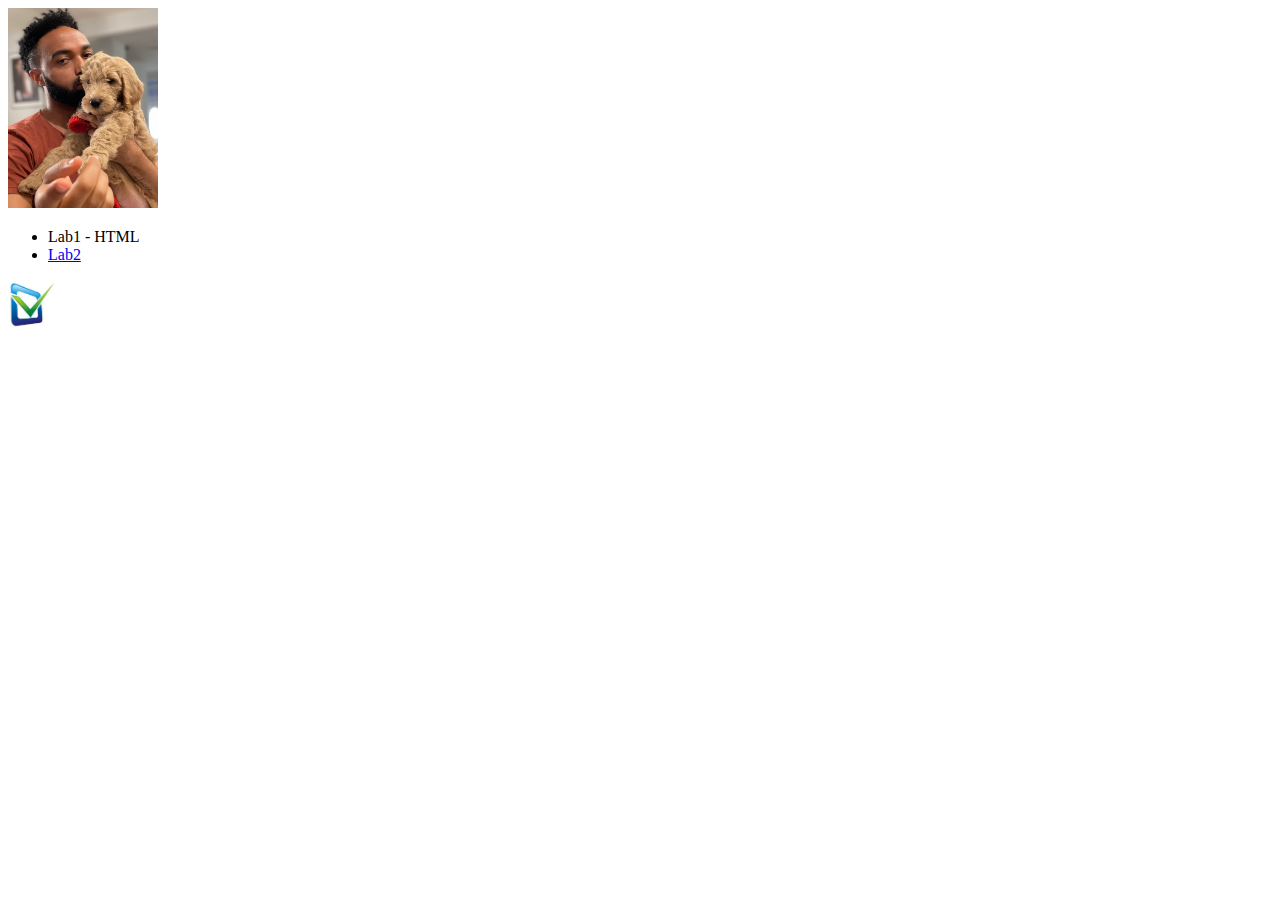
==== index.html @ 8f0a6def "lab1" ====
<!DOCTYPE html>
<html lang="en">
<head>
    <meta charset="UTF-8">
    <meta http-equiv="X-UA-Compatible" content="IE=edge">
    <meta name="viewport" content="width=device-width, initial-scale=1.0">
    <title>Document</title>
</head>
<body>
    <img src="Picture1.png" alt="profilePicture" width = "150" height="200">

    <ul>
        <li>Lab1 - HTML</li>
        <li><a href="lab2">Lab2</a></li>
    </ul>
    <div><a href="https://validator.w3.org/nu/?doc=https%3A%2F%2Fabenti.github.io%2Fwap.github.io%2F">
        <img src="images.jpeg" alt="checker" width = "50">
    </a>
    </div>
</body>

</html>
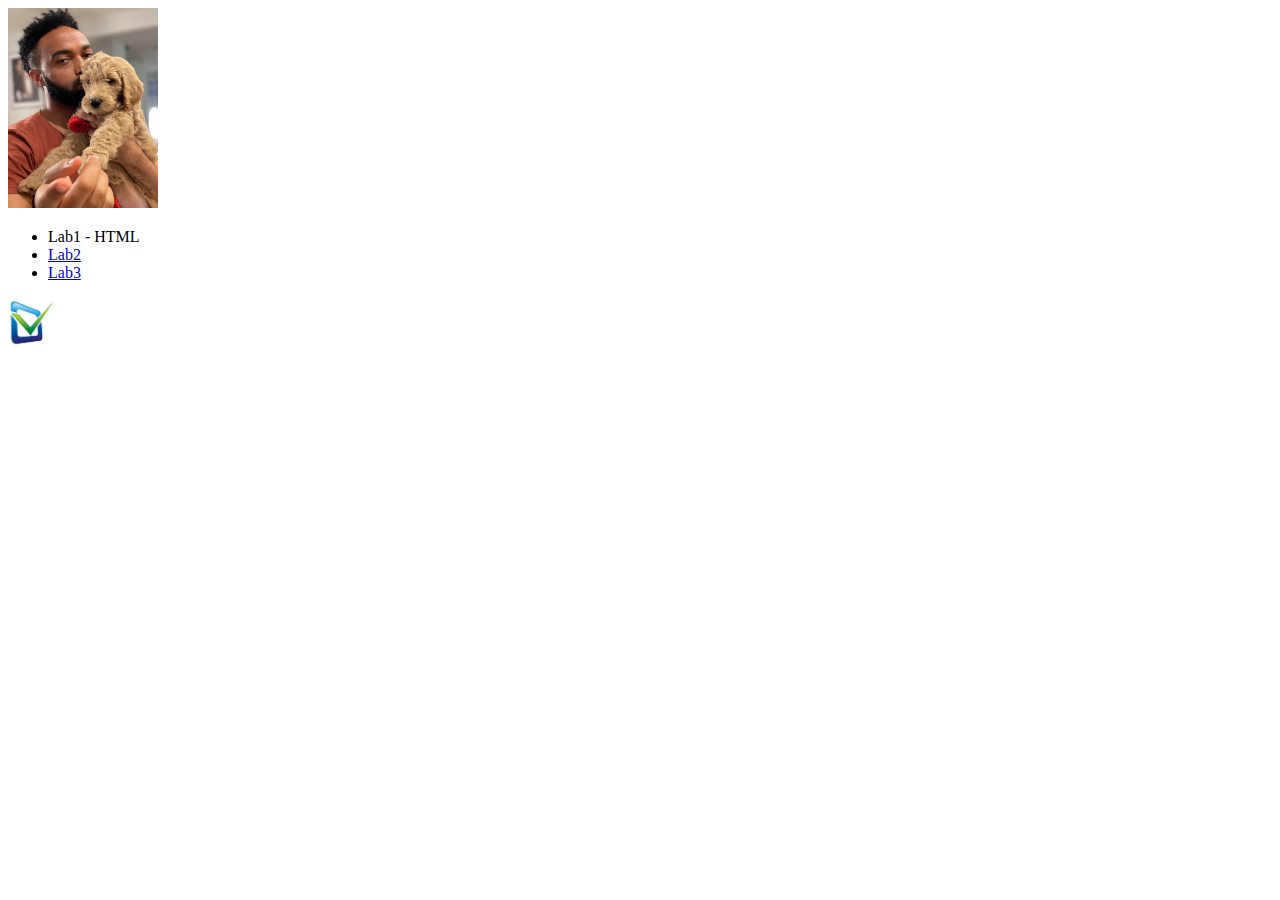
==== commit edef9f5b: "lab3" ====
--- a/index.html
+++ b/index.html
@@ -4,14 +4,16 @@
     <meta charset="UTF-8">
     <meta http-equiv="X-UA-Compatible" content="IE=edge">
     <meta name="viewport" content="width=device-width, initial-scale=1.0">
-    <title>Document</title>
+    <title>WAP LABS</title>
 </head>
 <body>
     <img src="Picture1.png" alt="profilePicture" width = "150" height="200">
 
     <ul>
         <li>Lab1 - HTML</li>
-        <li><a href="lab2">Lab2</a></li>
+        <li><a href="aboutme.html">Lab2</a></li>
+        <li><a href="shoppingcart.html">Lab3</a></li>
+
     </ul>
     <div><a href="https://validator.w3.org/nu/?doc=https%3A%2F%2Fabenti.github.io%2Fwap.github.io%2F">
         <img src="images.jpeg" alt="checker" width = "50">
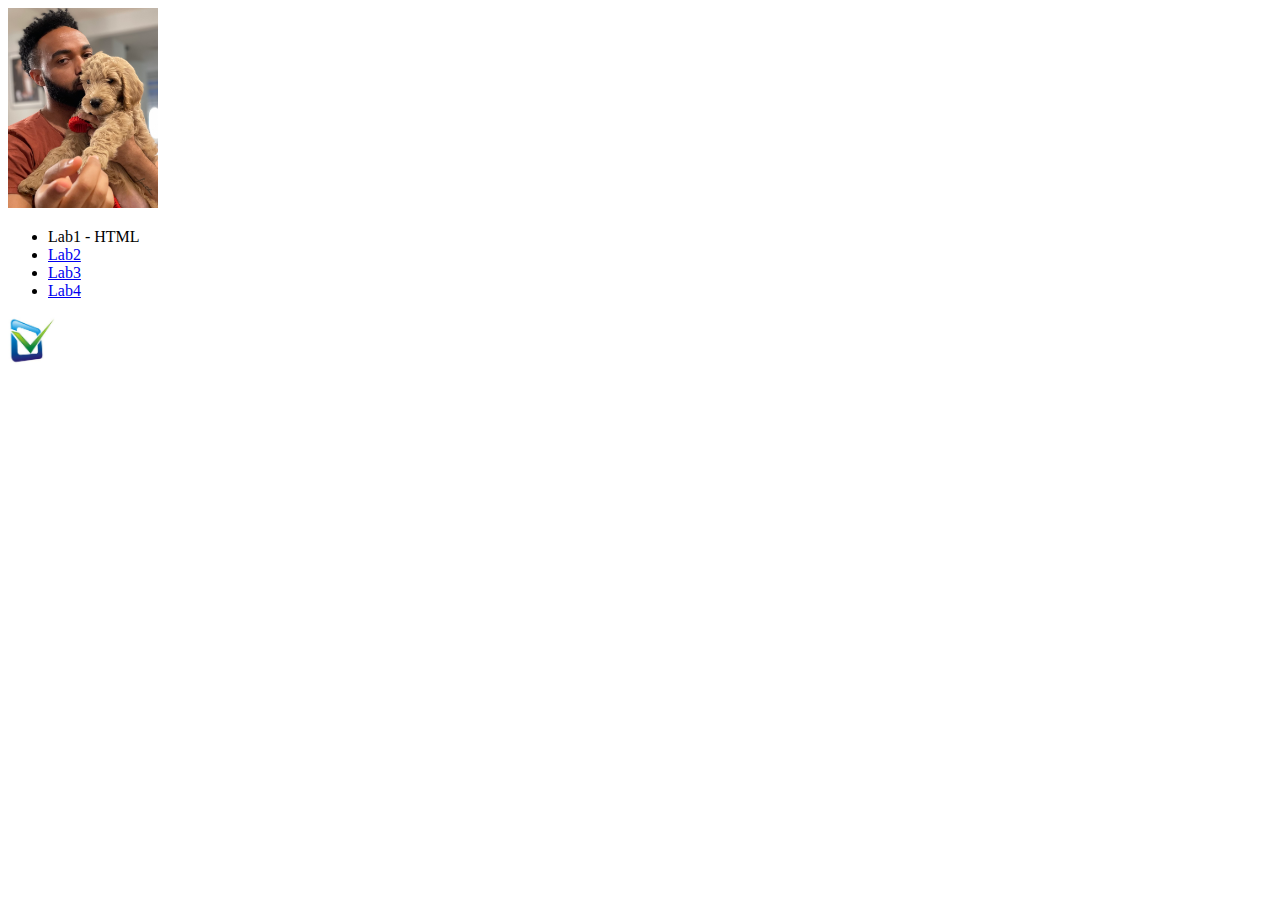
==== commit b3c0d186: "changes" ====
--- a/index.html
+++ b/index.html
@@ -13,6 +13,7 @@
         <li>Lab1 - HTML</li>
         <li><a href="aboutme.html">Lab2</a></li>
         <li><a href="shoppingcart.html">Lab3</a></li>
+        <li><a href="#">Lab4</a></li>
 
     </ul>
     <div><a href="https://validator.w3.org/nu/?doc=https%3A%2F%2Fabenti.github.io%2Fwap.github.io%2F">
